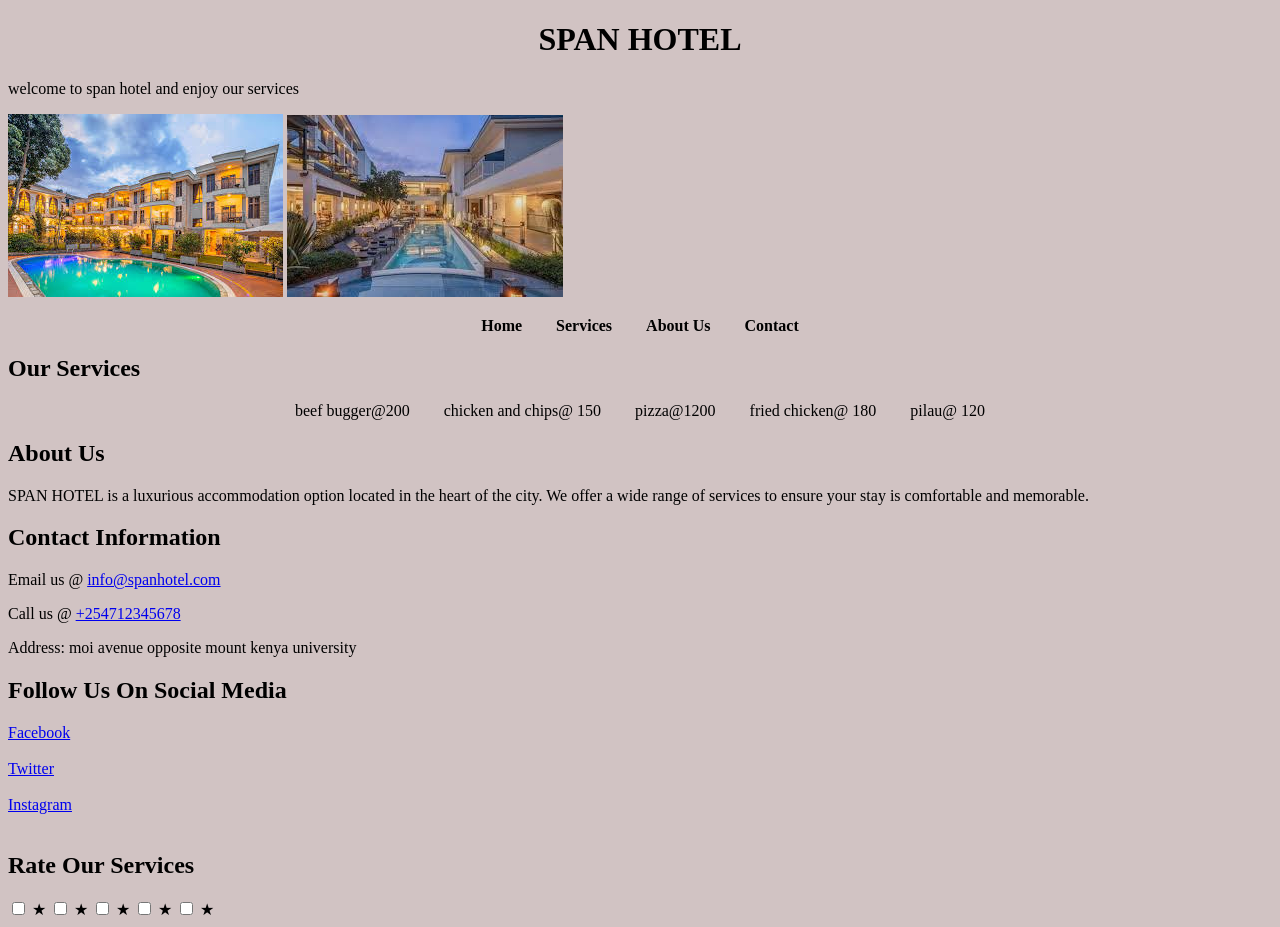
==== span hotel/index.html @ 3f7d8961 "Arranging my work early so i don't get confused! LOL!" ====
<!doctype html>
<html lang="en">
  <head>
     <style>
        h1 {
            color: black;
            text-align: center;
        }

        body {
            background-color: rgb(209, 195, 195);
        }
    </style>
</head>
    <meta charset="UTF-8" />
    <meta name="viewport" content="width=device-width, initial-scale=1.0" />
    <title>SPAN HOTEL</title>
  </head>

  <body>
    <style>
        nav ul {
            list-style-type: <none>;
            padding: 0;
            text-align: center;
        }
    
        nav ul li {
            display: inline;
            margin: 0 15px;
        }
    
        nav ul li a {
            text-decoration: none;
            color: black;
            font-weight: bold;
        }
    
        nav ul li a:hover {
            color: blue;
        }
    </style>
    <h1>SPAN HOTEL</h1>
    <p>welcome to span hotel and enjoy our services</p>
    <img src="hotel.jpg" alt="an image of span hotel" />
    <img src="hotel 2.jpg" alt="an image of span hotel" />
    <nav>
      <ul>
        <li><a href="#home">Home</a></li>
        <li><a href="#services">Services</a></li>
        <li><a href="#about">About Us</a></li>
        <li><a href="#contact">Contact</a></li>
      </ul>
    <h2>Our Services</h2>
    <ul>
      <li>beef bugger@200</li>
      <li>chicken and chips@ 150</li>
      <li>pizza@1200</li>
      <li>fried chicken@ 180</li>
      <li>pilau@ 120</li>
    </ul>
    <h2>About Us</h2>
    <p>
      SPAN HOTEL is a luxurious accommodation option located in the heart of the
      city. We offer a wide range of services to ensure your stay is comfortable
      and memorable.
    </p>
    <h2>Contact Information</h2>
    <p>Email us @ <a href="mailto:info@spanhotel.com">info@spanhotel.com</a></p>

    <p>Call us @ <a href="tel:+254712345678">+254712345678</a></p>
  </body>
  <p>Address: moi avenue opposite mount kenya university</p>
  <h2>Follow Us On Social Media</h2>
  <a href="https://www.facebook.com/spanhotel"> Facebook</a
  ><br /><br />
  <a href="https://www.twitter.com/spanhotel">Twitter</a
  ><br /><br />
  <a href="https://www.instagram.com/spanhotel">Instagram</a
  ><br /><br />
  <h2>Rate Our Services</h2>
  <div class="stars">
    <input type="checkbox" id="star5" name="rating" />
    <label for="star5">★</label>

    <input type="checkbox" id="star4" name="rating" />
    <label for="star4">★</label>

    <input type="checkbox" id="star3" name="rating" />
    <label for="star3">★</label>

    <input type="checkbox" id="star2" name="rating" />
    <label for="star2">★</label>

    <input type="checkbox" id="star1" name="rating" />
    <label for="star1">★</label>
  </div>
</html>
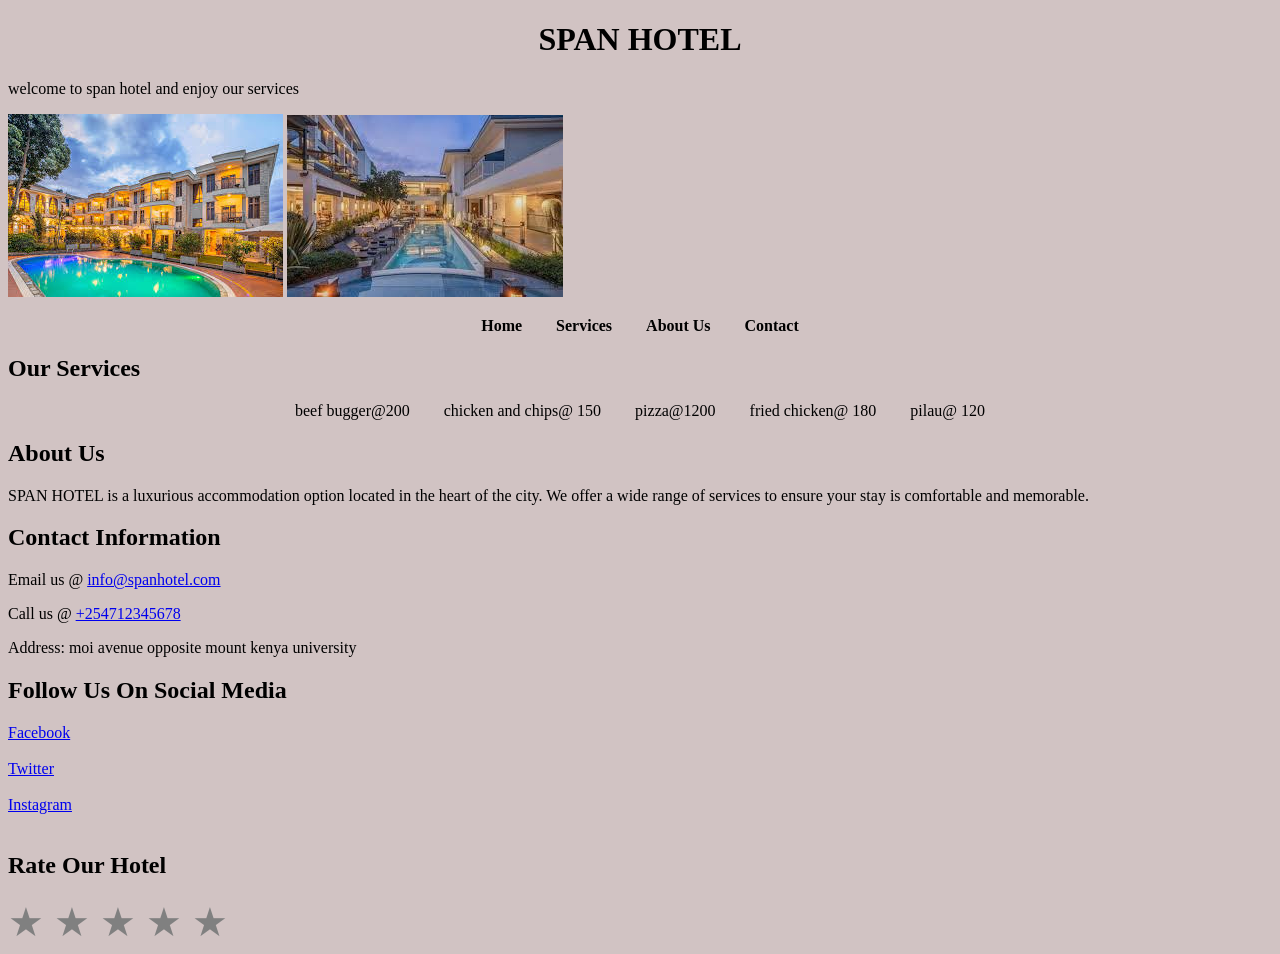
==== commit 25207161: "main" ====
--- a/span hotel/index.html
+++ b/span hotel/index.html
@@ -78,21 +78,56 @@
   ><br /><br />
   <a href="https://www.instagram.com/spanhotel">Instagram</a
   ><br /><br />
-  <h2>Rate Our Services</h2>
-  <div class="stars">
-    <input type="checkbox" id="star5" name="rating" />
-    <label for="star5">★</label>
+  
+   <title>Star Rating</title>
 
-    <input type="checkbox" id="star4" name="rating" />
-    <label for="star4">★</label>
+    <style>
 
-    <input type="checkbox" id="star3" name="rating" />
-    <label for="star3">★</label>
+        .stars {
+            font-size: 40px;
+            cursor: pointer;
+        }
 
-    <input type="checkbox" id="star2" name="rating" />
-    <label for="star2">★</label>
+        .star {
+            color: gray;
+        }
 
-    <input type="checkbox" id="star1" name="rating" />
-    <label for="star1">★</label>
-  </div>
+        .star.active {
+            color: gold;
+        }
+
+    </style>
+</head>
+
+<body>
+
+    <h2>Rate Our Hotel</h2>
+
+    <div class="stars">
+        <span class="star" onclick="rate(1)">★</span>
+        <span class="star" onclick="rate(2)">★</span>
+        <span class="star" onclick="rate(3)">★</span>
+        <span class="star" onclick="rate(4)">★</span>
+        <span class="star" onclick="rate(5)">★</span>
+    </div>
+
+    <script>
+
+        const stars = document.querySelectorAll('.star');
+
+        function rate(rating) {
+
+            stars.forEach((star, index) => {
+
+                if(index < rating){
+                    star.classList.add('active');
+                } else {
+                    star.classList.remove('active');
+                }
+
+            });
+
+        }
+
+    </script>
 </html>
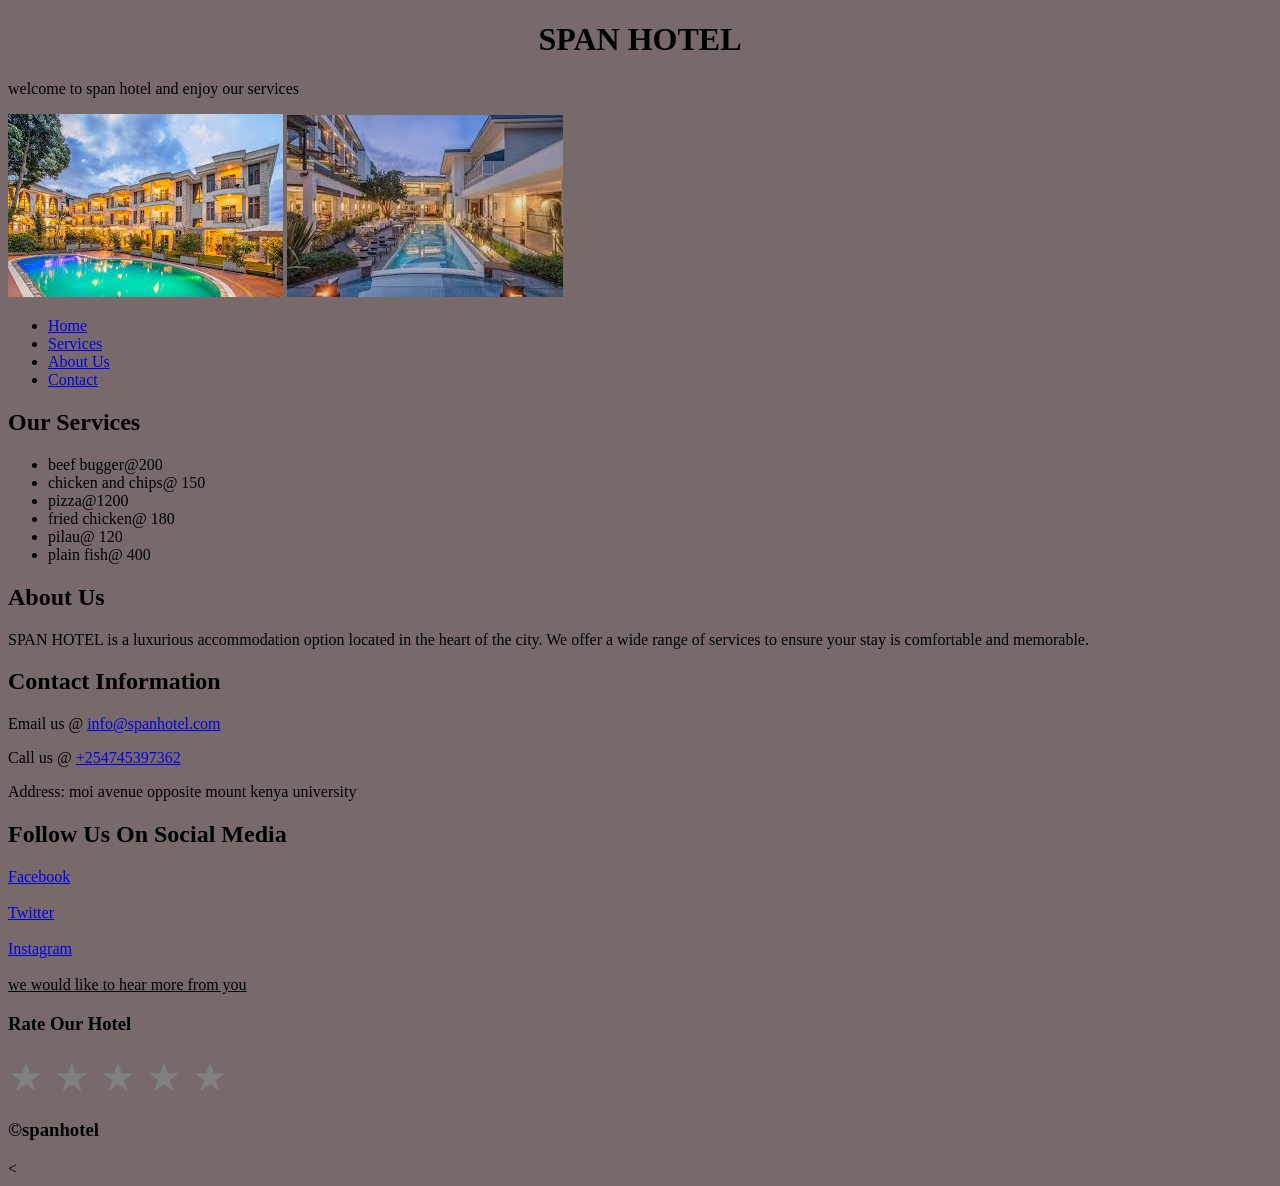
==== commit 5145a992: "message" ====
--- a/span hotel/index.html
+++ b/span hotel/index.html
@@ -8,7 +8,7 @@
         }
 
         body {
-            background-color: rgb(209, 195, 195);
+            background-color: rgb(120, 106, 106);
         }
     </style>
 </head>
@@ -44,7 +44,7 @@
     <p>welcome to span hotel and enjoy our services</p>
     <img src="hotel.jpg" alt="an image of span hotel" />
     <img src="hotel 2.jpg" alt="an image of span hotel" />
-    <nav>
+    
       <ul>
         <li><a href="#home">Home</a></li>
         <li><a href="#services">Services</a></li>
@@ -58,6 +58,7 @@
       <li>pizza@1200</li>
       <li>fried chicken@ 180</li>
       <li>pilau@ 120</li>
+      <li>plain fish@ 400</li>
     </ul>
     <h2>About Us</h2>
     <p>
@@ -68,7 +69,7 @@
     <h2>Contact Information</h2>
     <p>Email us @ <a href="mailto:info@spanhotel.com">info@spanhotel.com</a></p>
 
-    <p>Call us @ <a href="tel:+254712345678">+254712345678</a></p>
+    <p>Call us @ <a href="tel:+254745397362">+254745397362</a></p>
   </body>
   <p>Address: moi avenue opposite mount kenya university</p>
   <h2>Follow Us On Social Media</h2>
@@ -78,6 +79,7 @@
   ><br /><br />
   <a href="https://www.instagram.com/spanhotel">Instagram</a
   ><br /><br />
+  <ins>we would like to hear more from you </ins>
   
    <title>Star Rating</title>
 
@@ -101,7 +103,7 @@
 
 <body>
 
-    <h2>Rate Our Hotel</h2>
+    <h3>Rate Our Hotel</h3>
 
     <div class="stars">
         <span class="star" onclick="rate(1)">★</span>
@@ -130,4 +132,6 @@
         }
 
     </script>
+    <h3>©spanhotel</h3>
+    <
 </html>
